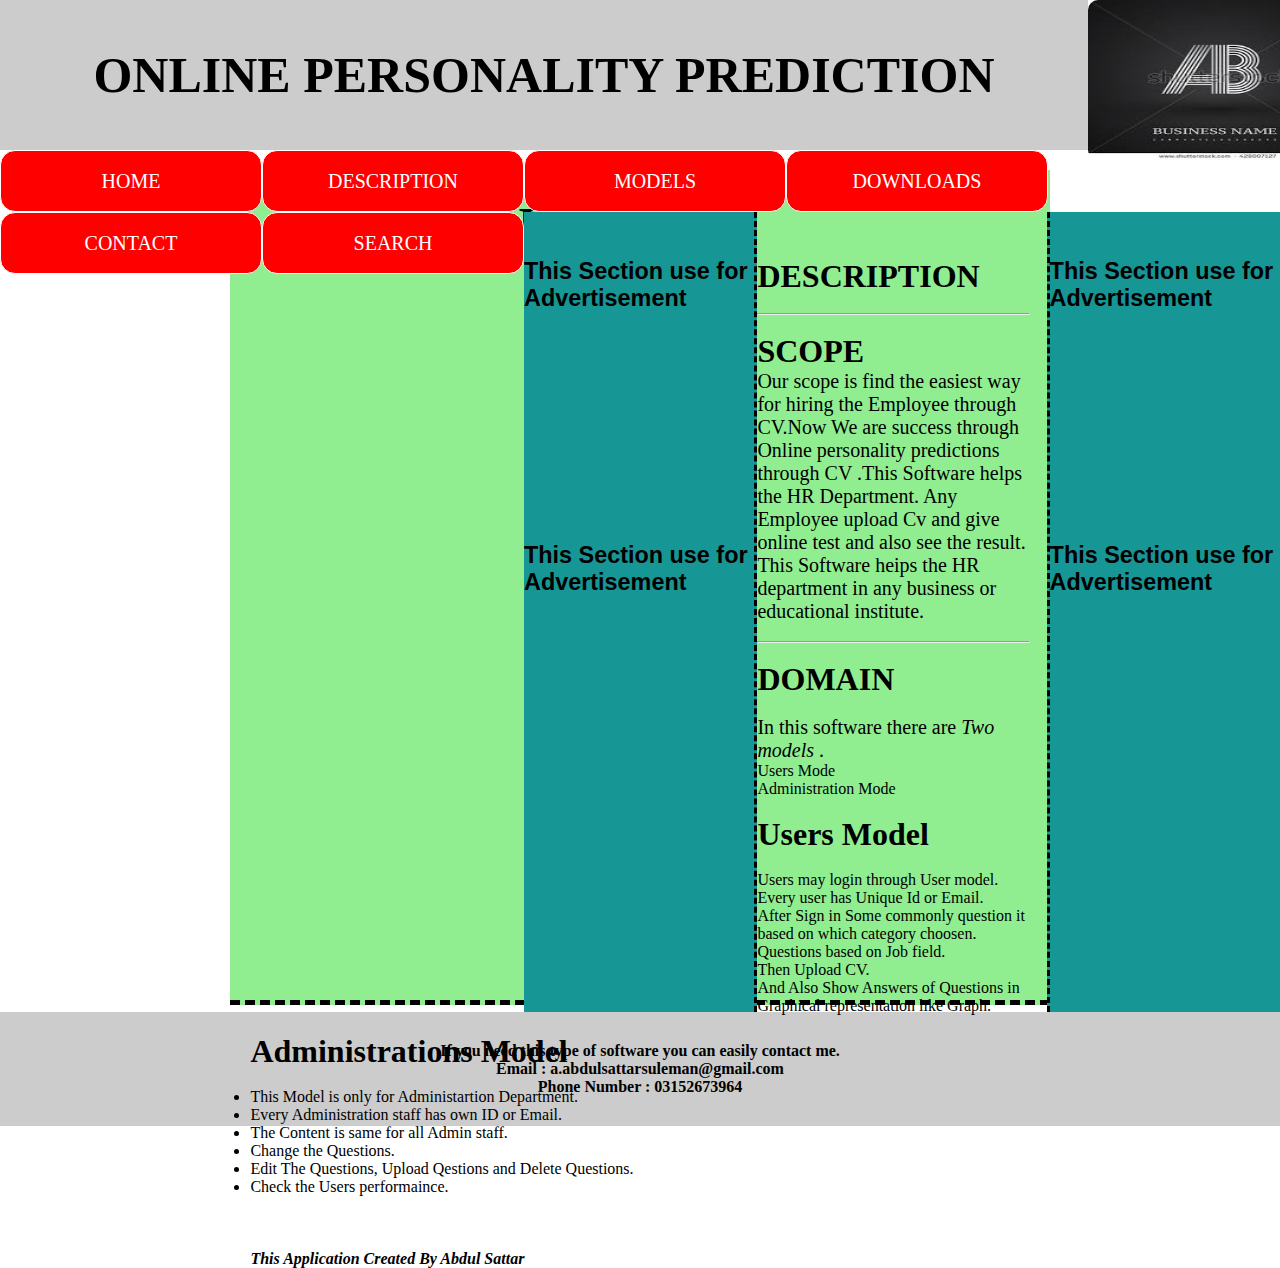
==== Web practice/Index.html @ 0669702d "Add files via upload" ====
<!DOCTYPE HTML>
<html>
<head>
<title>Online System </title>
<link rel="icon" type="image/png" href="homeicon.jpg">
<link rel="Stylesheet" type="text/css" href="Style.css">
 
</head>
<body>


<div class="header">
<h1>ONLINE PERSONALITY PREDICTION THROUGH CV </h1>

</div>
<div class="logo">
<img src="logo.jpg" alt="Logo" title="Logo">
</div>
<div id="menu" >
<ul align="center">
<li><a href="Index.html">Home </a></li>
<li><a href="Description.html" target="_blank">Description </a></li>
<li><a href="#">Models </a><ul><li><a href="User.html" target="_blank">Users</a></li><li><a href="Admin.html" target="_blank">Administration</a></li></ul></li>

<li><a href="#">Downloads </a></li>
<li><a href="Contact.html" target="_blank">Contact </a></li>
<li><a href="#">Search </a></li>
</ul>
</div>

<!--   -->
<section class="left"><br><br>
<h3>This Section use for Advertisement</h3>
<br><br><br><br><br><br><br><br><br><br>
<h3>This Section use for Advertisement</h3>
</section>

<section class="right"><br><br>
<h3>This Section use for Advertisement</h3>
<br><br><br><br><br><br><br><br><br> <br>
<h3>This Section use for Advertisement</h3>
</section>
<div class="Content">
<p><br><br>
<header>
<h1>DESCRIPTION </h1>
</header><br><hr><br>
<h1>SCOPE </h1>
<p>
Our scope is find the easiest way for hiring the Employee through CV.Now We are success through Online personality predictions through CV .This Software helps the HR Department.
Any Employee upload Cv and give online test and also see the result.
This Software heips the HR department in any business or educational institute.
</p><br><hr><br>
<h1> DOMAIN</h1>

<br><p>In this software there are <i>Two models </i>.</p>
<ol>
<li>Users Mode </li><li>Administration Mode </li>
<br></ol>
<h1>Users Model</h1>
<br>	<ul>
	<li>Users may login through User model.</li>
	<li>Every user has Unique Id or	Email. </li>
	<li>After Sign in Some commonly question it based on which category choosen. </li>
	<li>Questions based on Job field. </li>
	<li>Then Upload CV. </li>
	<li>And Also Show Answers of Questions in Graphical representation like Graph.</li>
	<br></ul>
<h1>Administrations Model</h1>
<br><ul>
	<li>This Model is only for Administartion Department.</li>
	<li>Every Administration staff has own ID or Email. </li>
	<li>The Content is same for all Admin staff. </li>
	<li>Change the Questions. </li>
	<li>Edit The Questions, Upload Qestions and Delete Questions. </li>
	<li>Check the Users performaince.</li>
	</ul>
<br><br><br><i><b>This Application Created By Abdul Sattar</b></i>

</p>
</div>

<div class="contact">
 <h4>If you need this type of software you can easily contact me.</h4>
 <h4>Email		   : a.abdulsattarsuleman@gmail.com</h4>
 <h4>Phone Number : 03152673964 </h4>
 
 </div>
</body>
</html>
---- Web practice/Style.css ----
*{
	margin:0px;
	padding:0px;
}

.header{
	width:85%;
	height:150px;
	line-height:150px;
	font-size:25px;
	font-family:Algerian,Georgia;
	background-color:#CCCCCC;
	color:black;
	border-bottom-width:5px;
	
	
	position:absolute;
	text-align:center;
}
.logo{
	float:right;
	width:15%;
	height:150px;
}
.logo img{
	width:260px;
	height:160px;
	border-radius:10px;
	margin:0px;
}
#menu{
	padding-top:150px;
	
	
}
#menu ul{
	list-style:none;

}
#menu ul li {
	border:1px solid white;
	background-color:red;
	width:260px;
	height:60px;
	text-align:center;
	line-height:60px;
	float:left;
	position:relative;
	border-radius:15px;
	text-align:center;
	margin:0px;
}
#menu ul li a{
	text-decoration:none;
	color:white;
	font-size:20px;
	text-transform:uppercase;
	display:block;
}
#menu ul li a:hover{
	background-color:green;
	border-radius:15px;
}
#menu ul ul{		
	position:absolute;
	display:none;
}
#menu ul li:hover>ul{	
	display:block;
}
.Search{
		width:330px;
		height:60px;
		float:right;
		border-radius:2px;
		display:block;
		
}
.Search img{
	width:350px;
	height:60px;
	padding-right:-100px;
	padding-bottom:50px;
}

section.left{ 
 width:18%; 
 height:800px; 
 background-color:rgb(23,150,150); 
 float:left;
 border-right-width:medium;
 border-right-color:black;
 border-right-style:dashed;
 position:relative;

font-size:20px;
font-family:Arial,Sarif;
 }
section.right{ 
 width:18%; 
 height:800px; 
 background-color:rgb(23,150,150); 
 float:right;
 border-left-width:medium;
 border-left-color:black;
 border-left-style:dashed;
 position:relative;

font-size:20px;
font-family:Arial,Sarif;
 }  
 
 div.Content{
	margin-top:20px;
	margin-left:18%;
	margin-right:18%;
	margin-bottom:0px;
	 background-color:lightgreen;
	padding:20px;
	padding-top:10px;
	border-bottom-width:5px;
	border-bottom-color:black;
	border-bottom-style:dashed;
	height:800px;
	
 }
 p{
	 font-size:20px;
 }

 footer{
	 
	
	height:200px;
 }
 div.contact{
	clear:both;
	padding:30px;
	background-color:#CCCCCC;
	text-align:center;
	}
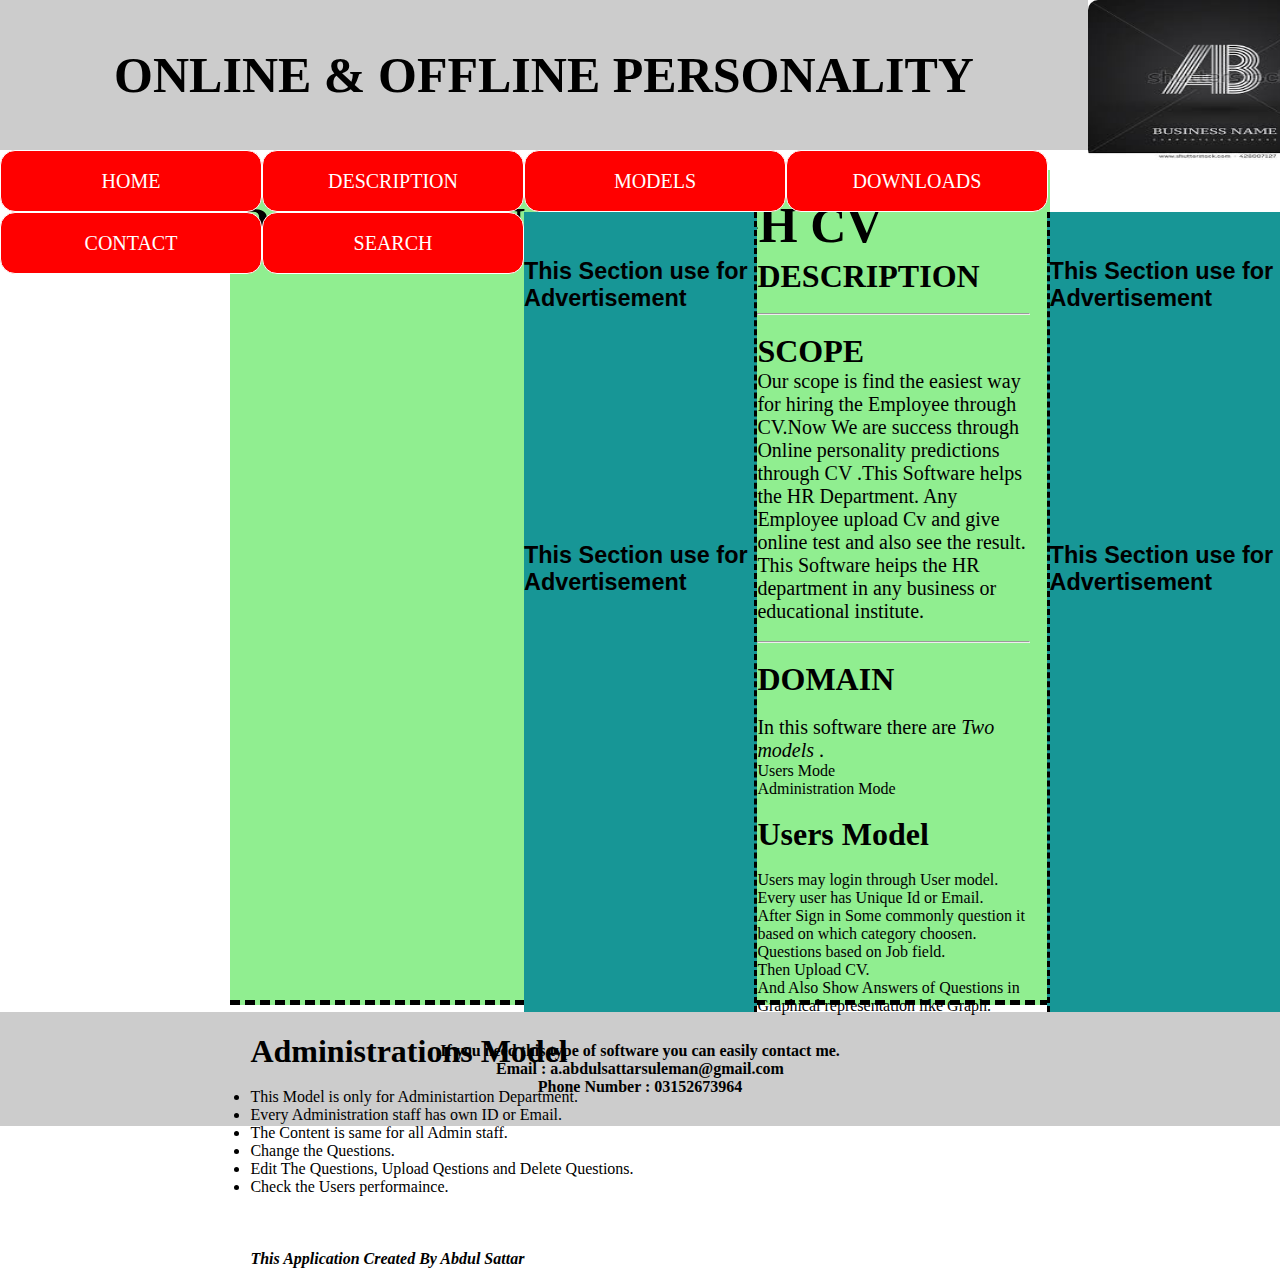
==== commit 4a3d61a6: "Changes" ====
--- a/Web practice/Index.html
+++ b/Web practice/Index.html
@@ -10,7 +10,7 @@
 
 
 <div class="header">
-<h1>ONLINE PERSONALITY PREDICTION THROUGH CV </h1>
+<h1>ONLINE & OFFLINE PERSONALITY PREDICTION THROUGH CV </h1>
 
 </div>
 <div class="logo">
